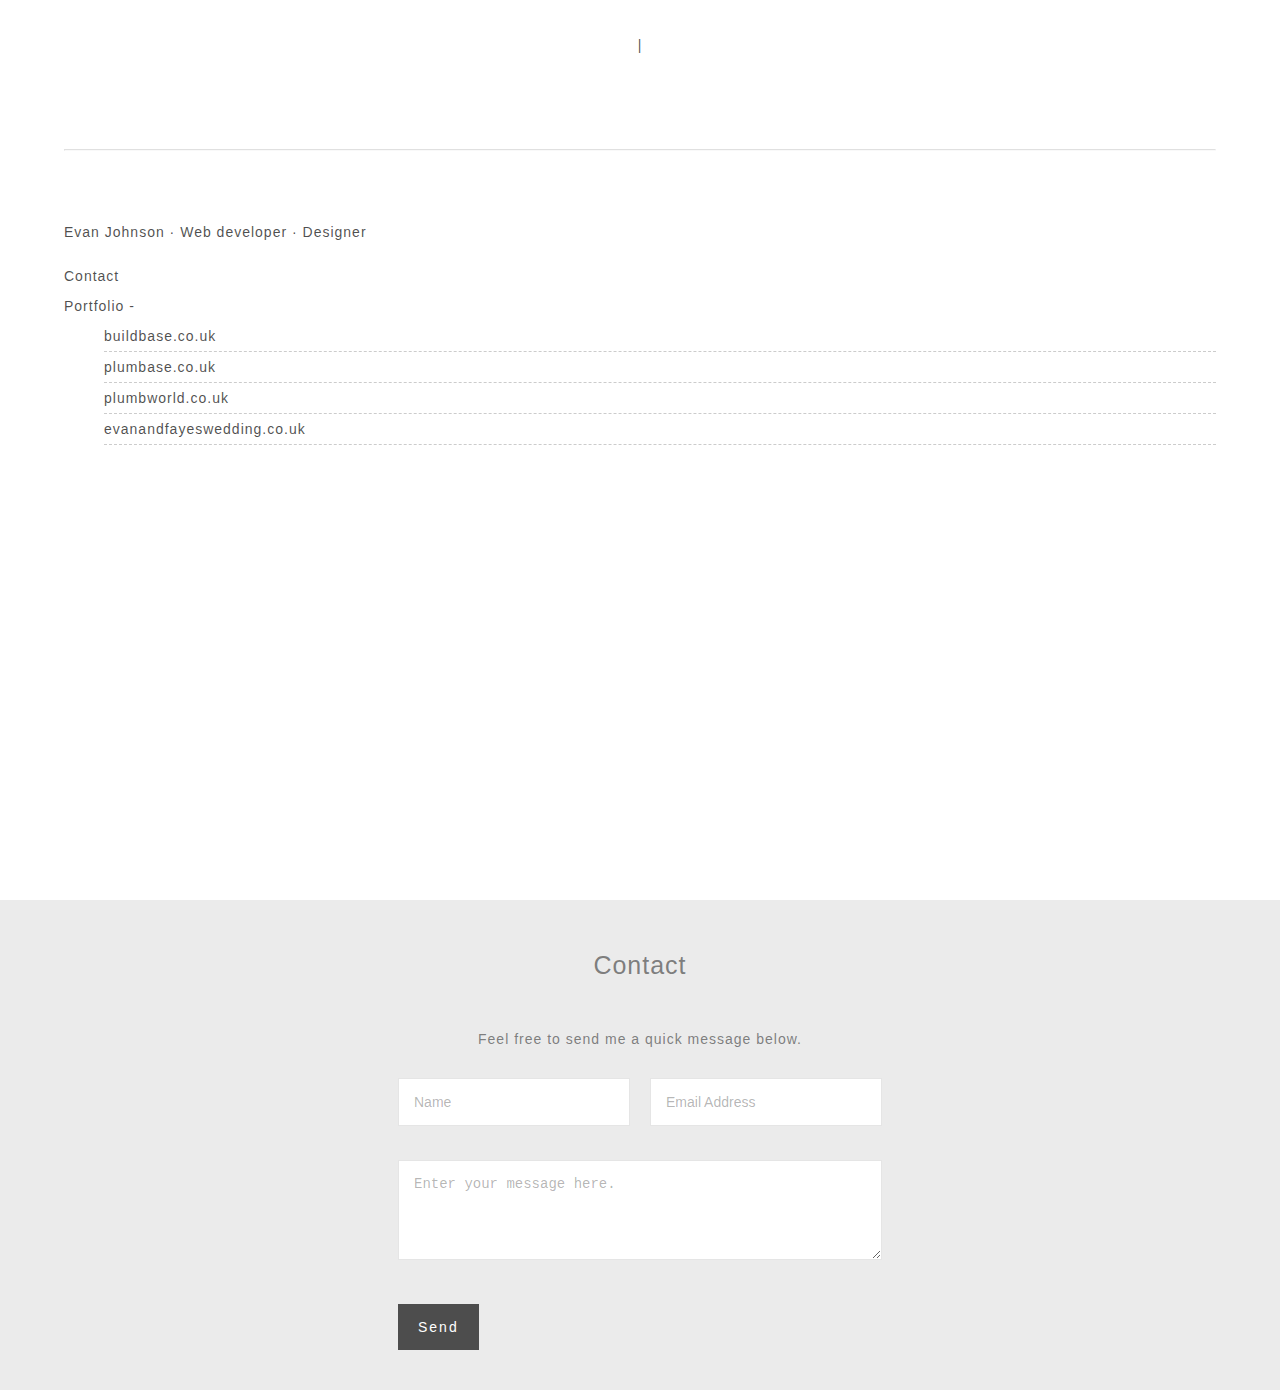
==== index.html @ 61d8b0c5 "Add make list ordered" ====
<!DOCTYPE html>
<html>
<head>
    <meta charset="UTF-8">
    <html lang="en-US">
    <meta name="viewport" content="width=device-width, initial-scale=1">
    <meta name="google-site-verification" content="uIil_-CpIu52Jc0OEesRhvh9kAXWEh0_0wJ9VCC0IJY" />

    <link href="/themes/index.css" rel="stylesheet" type="text/css">
    <link rel="icon" type="image/x-icon" href="../assets/favicon.ico">

    <script src="http://ajax.googleapis.com/ajax/libs/jquery/3.1.0/jquery.min.js"></script>
    <script src="/js/typed.js"></script>

    <title>Evan Johnson web developer and designer home page</title>

</head>

<body>
<div class="full-page">
    <header>
        <nav class="top-nav">
            <div class="nav-logo">
                <span class="typed"></span>
            </div>
        </nav>
    </header>

    <section id="main-menu">
        <div class="top-bar">
            <hr>
        </div>
        <div class="menu">
            <h1 class="title">Evan Johnson  &middot;  Web developer  &middot;  Designer</h1>
            <ul class="menu-list">
                <li id="contact-menu"><a>Contact</a></li>
                <li class="portfolio-heading"><a class="portfolio">Portfolio <span class="expand">+</span><span class="shrink">-</span></a>
                    <ol class="portfolio-items">
                        <li><a href="http://www.buildbase.co.uk/" target="_blank">buildbase.co.uk</a></li>
                        <li><a href="http://www.plumbase.co.uk/" target="_blank">plumbase.co.uk</a></li>
                        <li><a href="http://www.plumbworld.co.uk/" target="_blank">plumbworld.co.uk</a></li>
                        <li><a href="http://www.evanandfayeswedding.co.uk/" target="_blank">evanandfayeswedding.co.uk</a></li>
                    </ol>
                </li>
            </ul>
        </div>
    </section>
</div>

    <section id="contact">
        <div class="contact-container">
        <h2 id="contact-header">Contact</h2>
            <form id="contact-form">
            <p>Feel free to send me a quick message below.</p>
                <div class="row">
                    <label for="name">name</label>
                    <input name="name" id="name" type="text" placeholder="Name" required>
                    <p class="err" id="name"></p>
                </div>

                <div class="row">
                    <label for="email">email</label>
                    <input id="email" name="email" type="email" placeholder="Email Address" required>
                    <p class="err" id="email"></p>
                </div>

                <div class="bottom-cell">
                    <label for="message">message</label>
                    <textarea id="message" name="message" placeholder="Enter your message here." required></textarea>
                    <p class="err" id="message"></p>
                </div>

                <button type="button">Send</button>

                <div id='message-success'>
                    <h4>Thanks for your message, I'll reply asap.</h4>
                </div>

            </form>
        </div>
    </section>

    <div class="overlay">
        <div class="loader"></div>
    </div>

<script>
    $(function(){
        $(".typed").typed({
        strings: ["evjon", "evjohns.com"],
        typeSpeed: 75,
        startDelay: 1000,
        loop: false,
    });
});

$("#contact-menu").click(function() {
    $('html,body').animate({scrollTop: $("#contact").offset().top},'slow');
});

$(".portfolio").click(function() {
    $(".expand").toggle();
    $(".shrink").toggle();
    $(".portfolio-items").slideToggle();
});

$( "#contact-form button" ).click( function(e) {
        e.preventDefault();
        var error = false;

        if ( !($("input#name").val().length > 0) ) {
            $( "p.err#name" ).text( "Please enter a name." );
            error = true;
        }

        if ( !($("input#email").val().length > 0) ) {
            $( "p.err#email" ).text( "Please enter an email address." );
            error = true;

        } else {
            var email = $("input#email").val();
            var atpos = email.indexOf("@");
            var dotpos = email.lastIndexOf(".");

            if (atpos < 1 || dotpos < atpos + 2 || dotpos + 2 >= email.length) {
                $( "p.err#email" ).text( "Please enter a valid email address." );
                error = true
            }
        }

        if ( !( $("textarea#message").val().length > 0) ) {
            $( "p.err#message" ).text( "Please enter a message." );
            error = true;
        }

        if (error === true) {
            return false;
        }

        $.ajax( {
            type: "POST",
            url: "/ajax/contact-form.php",
            data: { "name": $( "input#name" ).val(), "email": $( "input#email" ).val(), "message": $( "textarea#message" ).val() },
            success: function(result) {
                $( "form#contact-form >*" ).fadeOut();
                $(".contact-container h3#contact-header").fadeOut();
                $( "div#message-success" ).delay(1000).fadeIn(500);
                $('html,body').animate({scrollTop: $(".contact-container").offset().top},'slow');
            }
        } );
    } );

$( document ).ready(function() {
    $(document).ajaxStart(function() {
            $(".overlay").show();
    })
    $(document).ajaxStop(function() {
            $(".overlay").hide();
    })
});
</script>

</body>

</html>
---- themes/index.css ----
html {
	height: 100%;
}

body {
	font-family: Circular, "Helvetica Neue",Helvetica, Arial, sans-serif ;
	margin: 0;
	font-size: 14px;
	line-height: 30px;
	background-color: #fff;
	-webkit-font-smoothing: subpixel-antialiased;
	font-weight: 400;
	color: rgba(0,0,0,.7);
	letter-spacing: 1px;
	height: 100%;
	position: relative;
}

h1 {
	font-size: 14px;
	font-weight: 400;
}

a {
	text-decoration: none;
	color: rgba(0,0,0,.7);
}

a:hover {
	color: rgba(0, 0, 0, 0.9);
	cursor: pointer;
}

.full-page {
	min-height: 100%;
}

.nav {
  position: absolute;
  top: 0;
  width: 100%;
  background: #fff;
}

.nav-logo {
  width: 100%;
  text-align: center;
  padding: 30px 0px ;
}

.typed {
  letter-spacing: 2px;
  font-size: 20px;
}

.typed-cursor{
    opacity: 1;
    -webkit-animation: blink 0.7s infinite;
    -moz-animation: blink 0.7s infinite;
    animation: blink 0.7s infinite;
}
@keyframes blink{
    0% { opacity:1; }
    50% { opacity:0; }
    100% { opacity:1; }
}
@-webkit-keyframes blink{
    0% { opacity:1; }
    50% { opacity:0; }
    100% { opacity:1; }
}
@-moz-keyframes blink{
    0% { opacity:1; }
    50% { opacity:0; }
    100% { opacity:1; }
}

ul.menu-list {
	padding: 0;
}

ul li {
	list-style: none;
}

.expand {
	display: none;
}

body div.overlay{
	display: none;
	background-color: rgba(0,0,0,0.3);
	top: 0;
	left: 0;
	width: 100%;
	height: 100%;
	position: fixed;
	z-index: 100;
}

.overlay .loader {
    border: 10px solid #f3f3f3;
    border-top: 10px solid rgba(0, 0, 0, 0.4);
    border-radius: 50%;
    width: 50px;
    height: 50px;
    animation: spin 2s linear infinite;
    margin: 0 auto;
    margin-top: 20vw;
}

@keyframes spin {
    0% { transform: rotate(0deg); }
    100% { transform: rotate(360deg); }
}

.top-bar {
	padding: 50px 0;
	width: 90%;
	margin: 0 auto;
}
.top-bar hr {
	opacity: 0.3;
}

.menu {
	width: 90%;
	margin: 0 auto;
}

.portfolio-items li {
	border-bottom: 1px dashed rgba(0,0,0,.2);
}

.typed-cursor {
	vertical-align: top;
}

.contact-container {
	background-color: #ebebeb;
	width: 100%;
	color: rgba(77,77,77,.7);
}

.contact-container h2 {
	text-align: center;
	font-size: 25px;
	font-weight: 400;
	padding: 50px 0 30px 0;
	margin: 0;
}

#contact-form {
	display: table;
	margin: 0 auto;
}

#contact-form .row {
	display: inline-block;
	padding: 10px;
}

#contact-form .bottom-cell {
	display: block;
	padding: 10px;
}

#contact-form .row input {
	padding: 15px;
	border: 1px solid rgba(0, 0, 0, 0.1);
	font-size: 14px;
	width: 200px;
}

#contact-form label {
	display: none;
}

#contact-form .bottom-cell textarea {
	padding: 15px;
	border: 1px solid rgba(0, 0, 0, 0.1);
	font-size: 14px;
	width: 100%;
	min-height: 100px;
	box-sizing: border-box;
}

#contact-form p {
	text-align: center;
}

#contact-form ::-webkit-input-placeholder { /* Chrome/Opera/Safari */
  color: rgba(0, 0, 0, 0.3);
}

#contact-form ::-moz-placeholder { /* Firefox 19+ */
  color: rgba(0, 0, 0, 0.3);
}

#contact-form :-ms-input-placeholder { /* IE 10+ */
  color: rgba(0, 0, 0, 0.3);
}

#contact-form :-moz-placeholder { /* Firefox 18- */
  color: rgba(0, 0, 0, 0.3);
}

#contact-form button {
	background-color: #4d4d4d;
	border: none;
	font-size: 14px;
	padding: 15px 20px;
	margin: 10px 10px 40px 10px;
	color: #fff;
	letter-spacing: 2px;
	font-weight: 400;
	font-family: inherit;
	cursor: pointer;
}

#message-success {
	display: none;
}
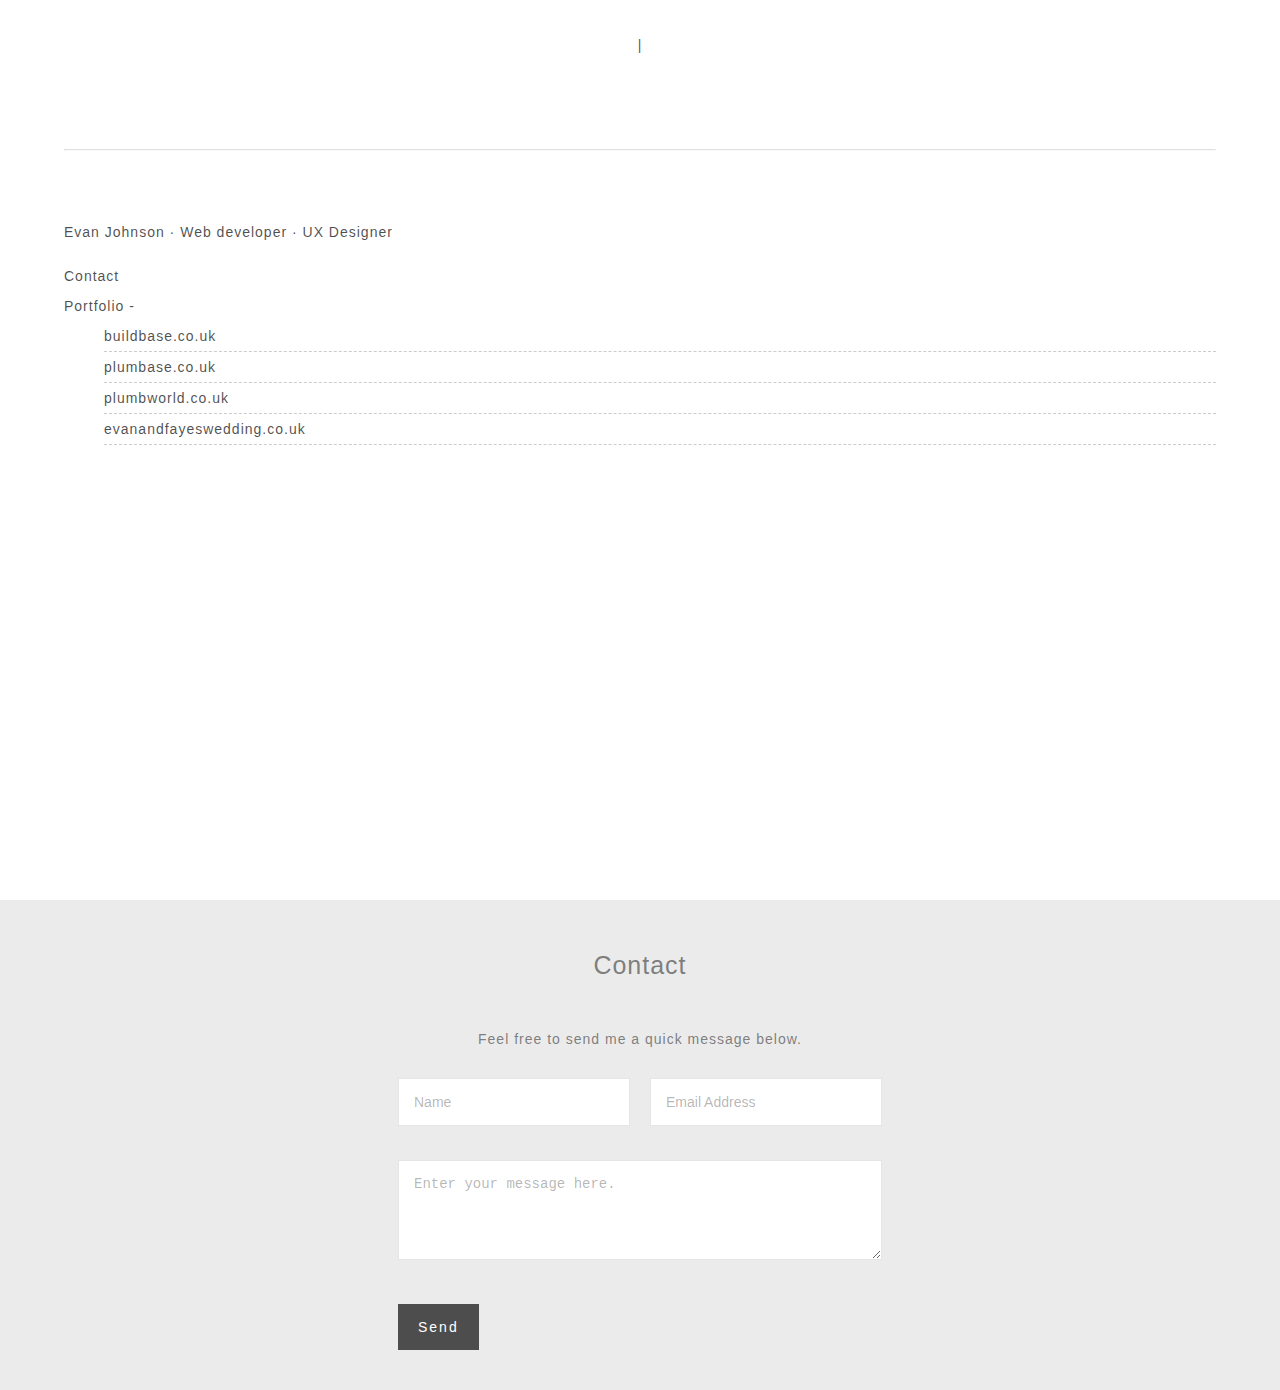
==== commit fa822c32: "Few changes" ====
--- a/index.html
+++ b/index.html
@@ -2,38 +2,35 @@
 <html>
 <head>
     <meta charset="UTF-8">
-    <html lang="en-US">
-    <meta name="viewport" content="width=device-width, initial-scale=1">
-    <meta name="google-site-verification" content="uIil_-CpIu52Jc0OEesRhvh9kAXWEh0_0wJ9VCC0IJY" />
-
-    <link href="/themes/index.css" rel="stylesheet" type="text/css">
-    <link rel="icon" type="image/x-icon" href="../assets/favicon.ico">
-
+    <html lang="en">
+    <meta name="viewport" content="width=device-width, initial-scale=1.0">
+    <meta name="google-site-verification" content="y9x7ExMn2FtSdUiHY6qAd0so3rFsb5ykC86qb5P5ulg" />
+    <meta name="description" content="Evan Johnson, freelance web devloper and designer based in the UK.">
+    <meta name="keywords" content="Web development, web developer, web designer, web design, coding, programming, php, html, css, UX, UX design">
+    <meta name="author" content="Evan Johnson">
+    <link href="/themes/index.min.css" rel="stylesheet" type="text/css">
+    <link rel="icon" type="image/x-icon" href="/assets/favicon.ico">
     <script src="http://ajax.googleapis.com/ajax/libs/jquery/3.1.0/jquery.min.js"></script>
-    <script src="/js/typed.js"></script>
-
-    <title>Evan Johnson web developer and designer home page</title>
-
+    <script src="/js/typed.min.js"></script>
+    <script src="/js/global.min.js"></script>
+    <title>Evan Johnson | Web development and design.</title>
 </head>
 
 <body>
 <div class="full-page">
-    <header>
-        <nav class="top-nav">
-            <div class="nav-logo">
-                <span class="typed"></span>
-            </div>
-        </nav>
-    </header>
-
+  <nav class="top-nav">
+      <div class="nav-logo">
+          <span class="typed"></span>
+      </div>
+  </nav>
     <section id="main-menu">
         <div class="top-bar">
-            <hr>
+          <hr>
         </div>
         <div class="menu">
-            <h1 class="title">Evan Johnson  &middot;  Web developer  &middot;  Designer</h1>
+            <h1 class="title">Evan Johnson  &middot;  Web developer  &middot;  UX Designer</h1>
             <ul class="menu-list">
-                <li id="contact-menu"><a>Contact</a></li>
+                <li id="contact-menu"><a href="#contact">Contact</a></li>
                 <li class="portfolio-heading"><a class="portfolio">Portfolio <span class="expand">+</span><span class="shrink">-</span></a>
                     <ol class="portfolio-items">
                         <li><a href="http://www.buildbase.co.uk/" target="_blank">buildbase.co.uk</a></li>
@@ -46,7 +43,6 @@
         </div>
     </section>
 </div>
-
     <section id="contact">
         <div class="contact-container">
         <h2 id="contact-header">Contact</h2>
@@ -57,109 +53,19 @@
                     <input name="name" id="name" type="text" placeholder="Name" required>
                     <p class="err" id="name"></p>
                 </div>
-
                 <div class="row">
                     <label for="email">email</label>
                     <input id="email" name="email" type="email" placeholder="Email Address" required>
                     <p class="err" id="email"></p>
                 </div>
-
                 <div class="bottom-cell">
                     <label for="message">message</label>
                     <textarea id="message" name="message" placeholder="Enter your message here." required></textarea>
                     <p class="err" id="message"></p>
                 </div>
-
-                <button type="button">Send</button>
-
-                <div id='message-success'>
-                    <h4>Thanks for your message, I'll reply asap.</h4>
-                </div>
-
+                <button id="send-btn" type="button">Send</button>
             </form>
         </div>
     </section>
-
-    <div class="overlay">
-        <div class="loader"></div>
-    </div>
-
-<script>
-    $(function(){
-        $(".typed").typed({
-        strings: ["evjon", "evjohns.com"],
-        typeSpeed: 75,
-        startDelay: 1000,
-        loop: false,
-    });
-});
-
-$("#contact-menu").click(function() {
-    $('html,body').animate({scrollTop: $("#contact").offset().top},'slow');
-});
-
-$(".portfolio").click(function() {
-    $(".expand").toggle();
-    $(".shrink").toggle();
-    $(".portfolio-items").slideToggle();
-});
-
-$( "#contact-form button" ).click( function(e) {
-        e.preventDefault();
-        var error = false;
-
-        if ( !($("input#name").val().length > 0) ) {
-            $( "p.err#name" ).text( "Please enter a name." );
-            error = true;
-        }
-
-        if ( !($("input#email").val().length > 0) ) {
-            $( "p.err#email" ).text( "Please enter an email address." );
-            error = true;
-
-        } else {
-            var email = $("input#email").val();
-            var atpos = email.indexOf("@");
-            var dotpos = email.lastIndexOf(".");
-
-            if (atpos < 1 || dotpos < atpos + 2 || dotpos + 2 >= email.length) {
-                $( "p.err#email" ).text( "Please enter a valid email address." );
-                error = true
-            }
-        }
-
-        if ( !( $("textarea#message").val().length > 0) ) {
-            $( "p.err#message" ).text( "Please enter a message." );
-            error = true;
-        }
-
-        if (error === true) {
-            return false;
-        }
-
-        $.ajax( {
-            type: "POST",
-            url: "/ajax/contact-form.php",
-            data: { "name": $( "input#name" ).val(), "email": $( "input#email" ).val(), "message": $( "textarea#message" ).val() },
-            success: function(result) {
-                $( "form#contact-form >*" ).fadeOut();
-                $(".contact-container h3#contact-header").fadeOut();
-                $( "div#message-success" ).delay(1000).fadeIn(500);
-                $('html,body').animate({scrollTop: $(".contact-container").offset().top},'slow');
-            }
-        } );
-    } );
-
-$( document ).ready(function() {
-    $(document).ajaxStart(function() {
-            $(".overlay").show();
-    })
-    $(document).ajaxStop(function() {
-            $(".overlay").hide();
-    })
-});
-</script>
-
 </body>
-
 </html>
--- a/themes/index.min.css
+++ b/themes/index.min.css
@@ -0,0 +1 @@
+html{height:100%}body{font-family:Circular,"Helvetica Neue",Helvetica,Arial,sans-serif;margin:0;font-size:14px;line-height:30px;background-color:#fff;-webkit-font-smoothing:subpixel-antialiased;font-weight:400;color:rgba(0,0,0,.7);letter-spacing:1px;height:100%;position:relative}h1{font-size:14px;font-weight:400}a{text-decoration:none;color:rgba(0,0,0,.7)}a:hover{color:rgba(0,0,0,.9);cursor:pointer}.full-page{min-height:100%}.nav{position:absolute;top:0;width:100%;background:#fff}.nav-logo{width:100%;text-align:center;padding:30px 0}.typed{letter-spacing:2px;font-size:20px}.typed-cursor{opacity:1;-webkit-animation:blink .7s infinite;-moz-animation:blink .7s infinite;animation:blink .7s infinite}@keyframes blink{0%{opacity:1}50%{opacity:0}100%{opacity:1}}@-webkit-keyframes blink{0%{opacity:1}50%{opacity:0}100%{opacity:1}}@-moz-keyframes blink{0%{opacity:1}50%{opacity:0}100%{opacity:1}}ul.menu-list{padding:0}ul li{list-style:none}.expand{display:none}body div.overlay{display:none;background-color:rgba(0,0,0,.3);top:0;left:0;width:100%;height:100%;position:fixed;z-index:100}.loader{border:3px solid #f3f3f3;border-top:3px solid rgba(0,0,0,.4);border-radius:50%;width:15px;height:15px;animation:spin 2s linear infinite;margin:0 0 0 10px;vertical-align:middle;display:inline-block}@keyframes spin{0%{transform:rotate(0deg)}100%{transform:rotate(360deg)}}.top-bar{padding:50px 0;width:90%;margin:0 auto}.top-bar hr{opacity:.3}.menu{width:90%;margin:0 auto}.portfolio-items li{border-bottom:1px dashed rgba(0,0,0,.2)}.typed-cursor{vertical-align:top}.contact-container{background-color:#ebebeb;width:100%;color:rgba(77,77,77,.7)}.contact-container h2{text-align:center;font-size:25px;font-weight:400;padding:50px 0 30px;margin:0}#contact-form{display:table;margin:0 auto}#contact-form .row{display:inline-block;padding:10px}#contact-form .bottom-cell{display:block;padding:10px}#contact-form .row input{padding:15px;border:1px solid rgba(0,0,0,.1);font-size:14px;width:200px}#contact-form label{display:none}#contact-form .bottom-cell textarea{padding:15px;border:1px solid rgba(0,0,0,.1);font-size:14px;width:100%;min-height:100px;box-sizing:border-box}#contact-form p{text-align:center}#contact-form ::-webkit-input-placeholder{color:rgba(0,0,0,.3)}#contact-form ::-moz-placeholder{color:rgba(0,0,0,.3)}#contact-form :-ms-input-placeholder{color:rgba(0,0,0,.3)}#contact-form :-moz-placeholder{color:rgba(0,0,0,.3)}#contact-form button{background-color:#4d4d4d;border:none;font-size:14px;padding:15px 20px;margin:10px 10px 40px;color:#fff;letter-spacing:2px;font-weight:400;font-family:inherit;cursor:pointer}